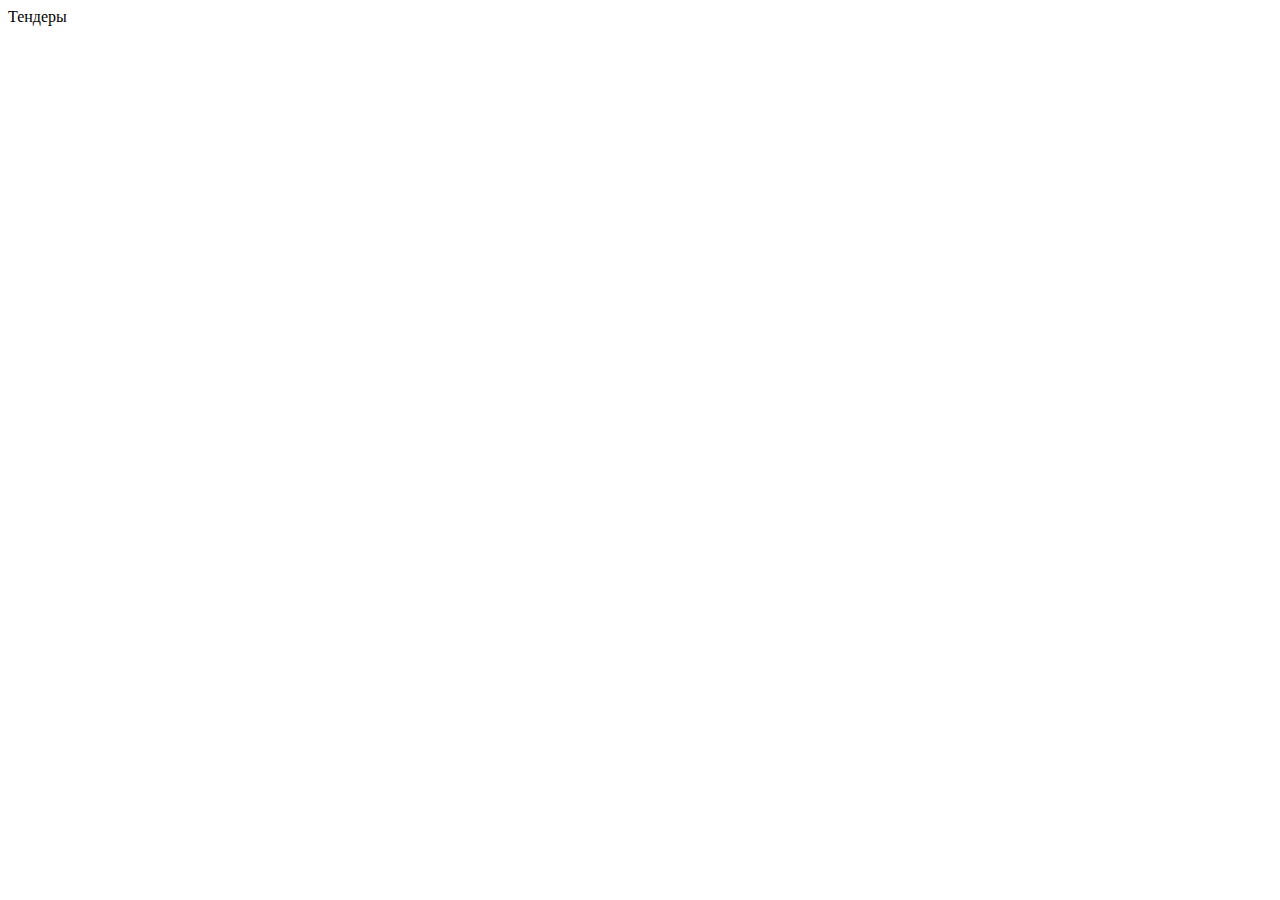
==== templates/index.html @ d0172ee7 "АУЕ)" ====
<!DOCTYPE html>
<html>
    <head>
        <title>Index page</title>
        <link rel="stylesheet" type="text/css" href="styles.css">
    </head>
    <body>
        <header>
            <span>Тендеры</span>
        </header>
    </body>
</html>
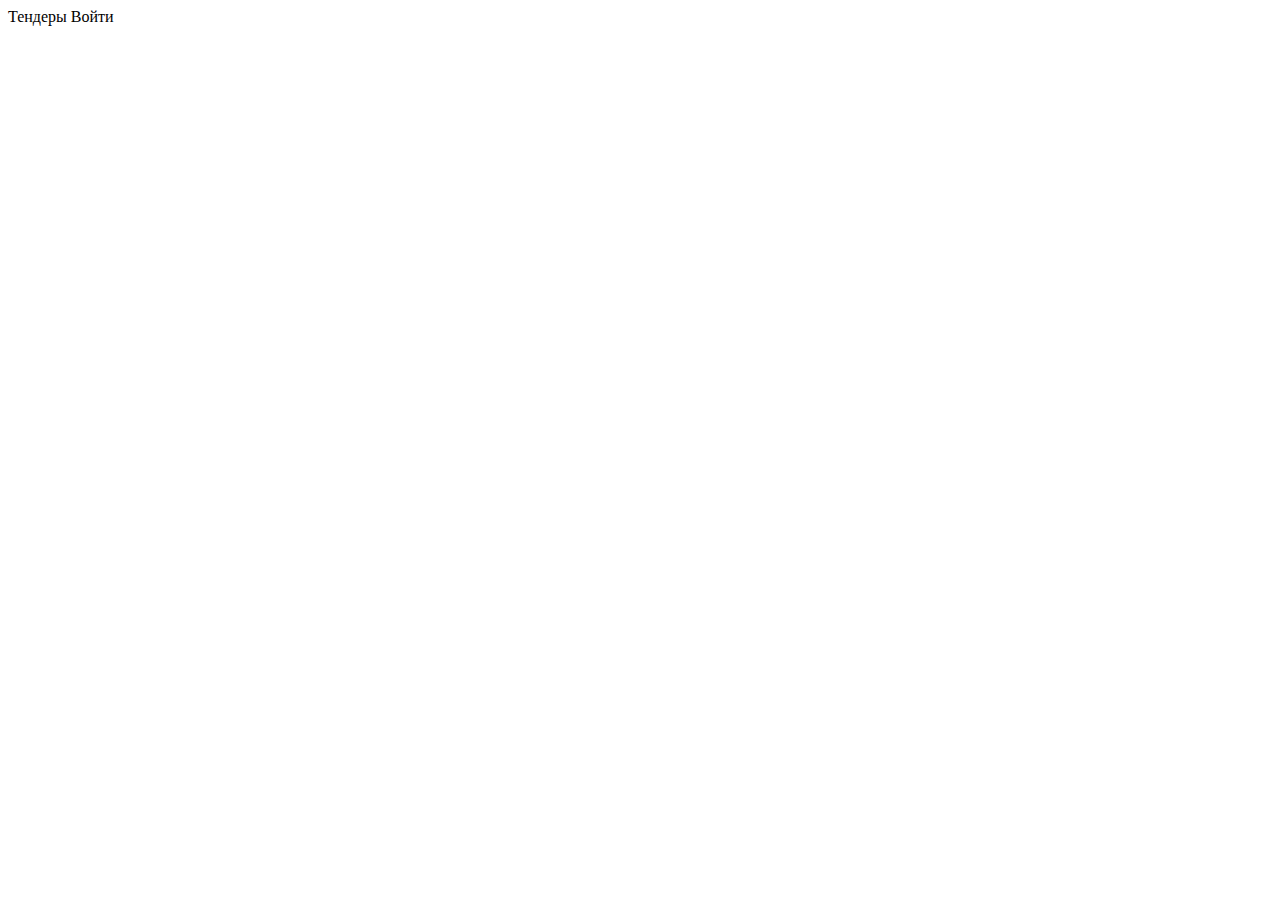
==== commit 5ebfdfca: "create db" ====
--- a/templates/index.html
+++ b/templates/index.html
@@ -7,6 +7,7 @@
     <body>
         <header>
             <span>Тендеры</span>
+            <buttonc>Войти</button>
         </header>
     </body>
 </html>